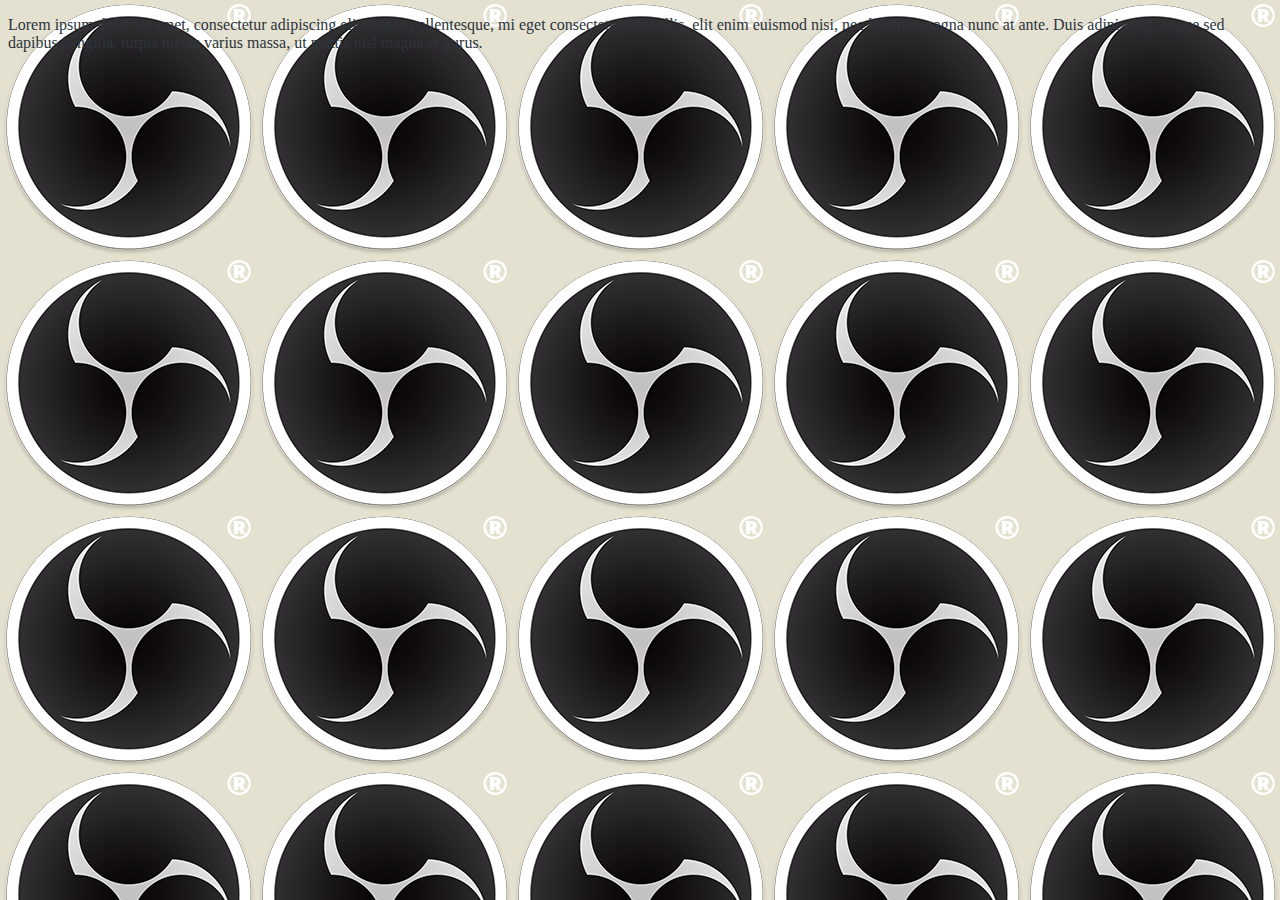
==== index.html @ 357c7977 "Projeto criado" ====
<!DOCTYPE html>
<html lang="pt-br">
  <head>
    <title>Meu Primeiro Site em Html | Prog III</title>
    <meta name="description" content="Primeira atividade prática do curso HTML5/CSS3 - Prog III. Aprendendo a estrutura de um arquivo html."/>
	<meta name="keywords" content="html, css,ifrs, web"/>
	<meta name="author" description="Cristiano Luz"/>
	<meta charset="utf-8">
	<link rel="stylesheet" type="text/css" href="css/style.css"/>
  </head>
  <body>
    <section>
      <header>
      </header>
      <nav>
      </nav>
      <section>
	    <p>Lorem ipsum dolor sit amet, consectetur adipiscing elit. Fusce pellentesque, mi eget consectetur convallis, elit enim euismod nisi, nec lobortis magna nunc at ante. Duis adipiscing, augue sed dapibus fringilla, turpis metus varius massa, ut mattis nisl magna et purus.</p>
	  </section>
      <footer>
      </footer>
    </section>
  </body>
</html>
---- css/style.css ----
body{
	background-color: #E5E1D1;
	color: #2C343B;
	background-image: url('../img/OBS_small-r.png');
}

.container{
	background-color: #FFFFFF;
	width: 75%;
	margin-left: auto;
	margin-right: auto;
}

h1 {
	background-color: #2C343B;
	color: #E5E1D1;
}
h2, h3 {
	color: #C44741;
}
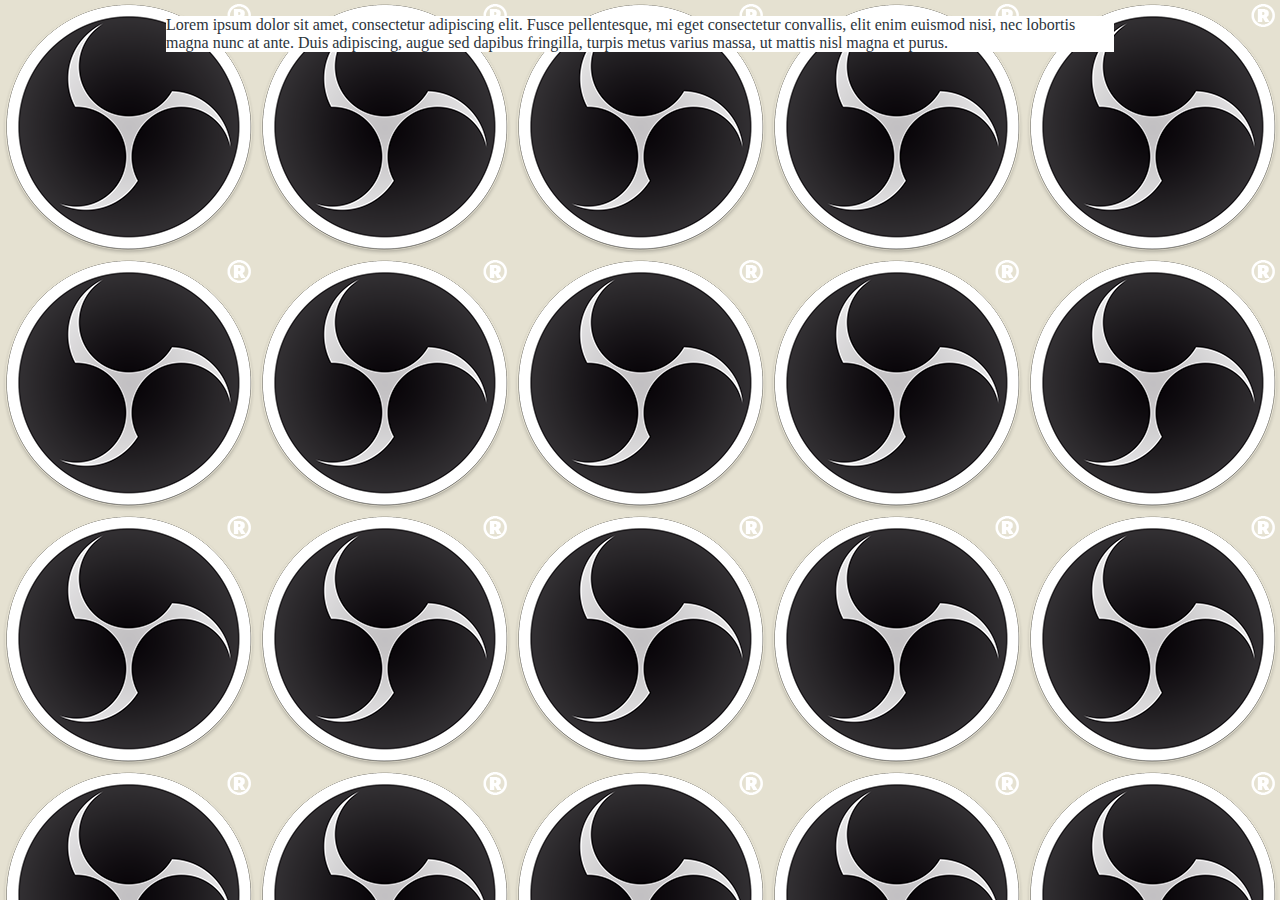
==== commit 681c4e92: "Adicionado container" ====
--- a/index.html
+++ b/index.html
@@ -9,6 +9,7 @@
 	<link rel="stylesheet" type="text/css" href="css/style.css"/>
   </head>
   <body>
+  <section class="container">
     <section>
       <header>
       </header>
